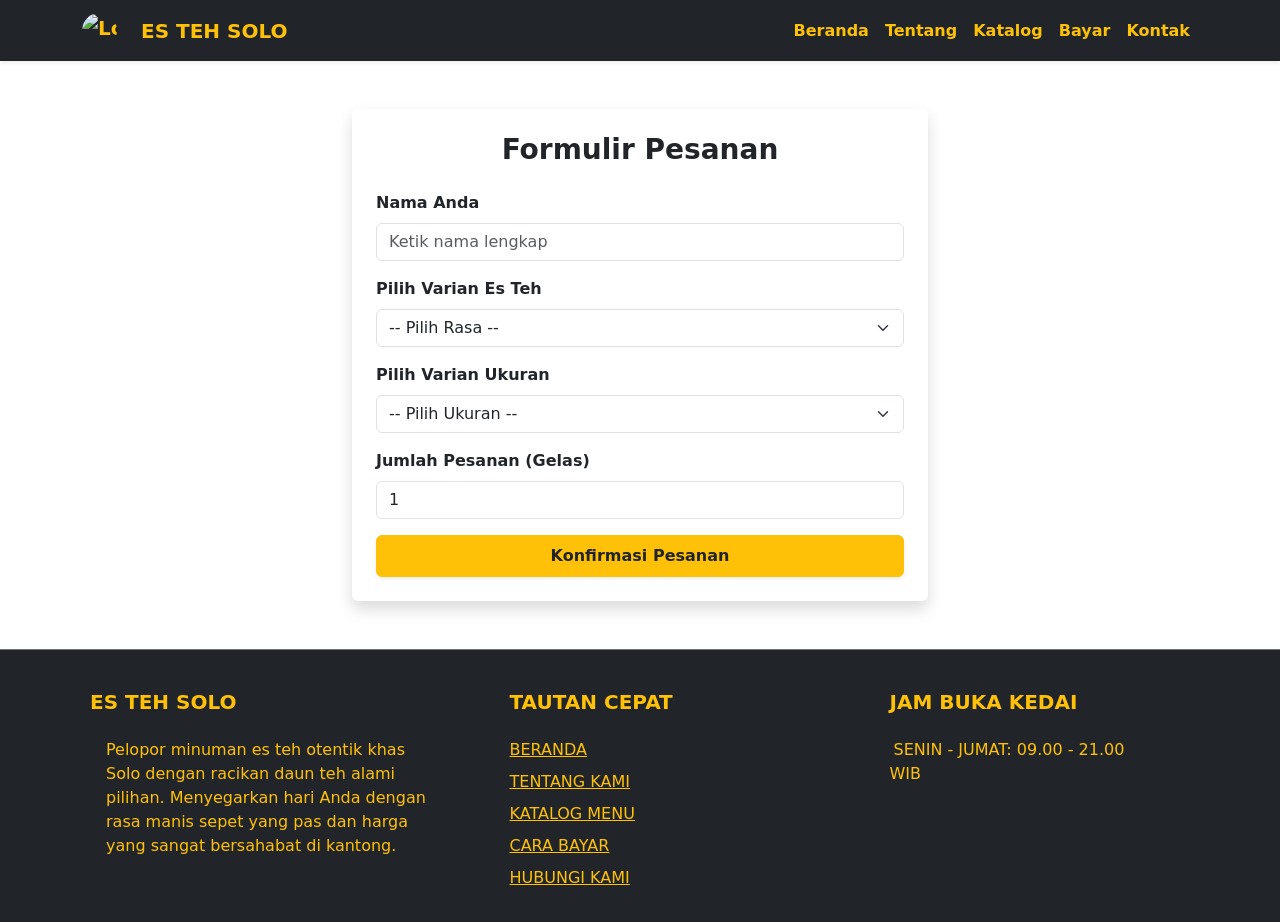
==== bayar.html @ f08ebd91 "Add files via upload" ====
<!DOCTYPE html>
<html lang="id">

<head>
    <meta charset="UTF-8">
    <meta name="viewport" content="width=device-width, initial-scale=1.0">
    <title>ES TEH SOLO</title>

    <!-- Bootstrap -->
    <link href="https://cdn.jsdelivr.net/npm/bootstrap@5.3.2/dist/css/bootstrap.min.css" rel="stylesheet">
</head>

<body class="d-flex flex-column min-vh-100">
    <!-- Header -->
    <nav class="navbar navbar-expand-lg navbar-dark bg-dark sticky-top shadow-sm">
        <div class="container">
            <!-- logo / nama brand -->
            <a class="navbar-brand fw-bold text-warning d-flex align-items-center" href="index.html">
                <img src="Leonida_Keys_01.1af17390.jpg" alt="Logo Es Teh Solo" width="35" height="35"
                    class="d-inline-block align-top rounded-circle me-4">
                ES TEH SOLO
            </a>


            <button class="navbar-toggler" type="button" data-bs-toggle="collapse" data-bs-target="#navbarNavSolo">
                <span class="navbar-toggler-icon"></span>
            </button>

            <div class="collapse navbar-collapse" id="navbarNavSolo">
                <ul class="navbar-nav ms-auto">
                    <li class="nav-item"><a class="nav-link active link-warning fw-semibold"
                            href="index.html">Beranda</a></li>
                    <li class="nav-item"><a class="nav-link link-warning fw-semibold" href="tentang.html">Tentang</a>
                    </li>
                    <li class="nav-item"><a class="nav-link link-warning fw-semibold" href="katalog.html">Katalog</a>
                    </li>
                    <li class="nav-item"><a class="nav-link link-warning fw-semibold" href="bayar.html">Bayar</a></li>
                    <li class="nav-item"><a class="nav-link link-warning fw-semibold" href="kontak.html">Kontak</a></li>
                </ul>
            </div>
        </div>
    </nav>

    <main class="container my-5 flex-grow-1" style="max-width: 600px;">
        <div class="card shadow border-0 p-4">
            <h3 class="fw-bold mb-4 text-center text-dark">Formulir Pesanan</h3>

            <!-- Notifikasi Sukses JavaScript -->
            <div id="notifSukses"></div>

            <form id="formTeh">
                <div class="mb-3">
                    <label for="namaPembeli" class="form-label fw-bold">Nama Anda</label>
                    <input type="text" class="form-control" id="namaPembeli" required placeholder="Ketik nama lengkap">
                </div>

                <div class="mb-3">
                    <label for="pilihMenu" class="form-label fw-bold">Pilih Varian Es Teh</label>
                    <select class="form-select" id="pilihMenu" required>
                        <option value="" disabled selected>-- Pilih Rasa --</option>
                        <option value="Es Teh Original">Es Teh Original</option>
                        <option value="Es Lemon Tea">Es Lemon Tea</option>
                        <option value="Es Teh Susu">Es Teh Susu</option>
                        <option value="Es Teh Milo">Es Teh Milo (best seller)</option>
                        <option value="Es Teh Kampoel">Es Teh Kampoel</option>
                        <option value="Es Teh Matcha">Es Teh Matcha</option>
                        <option value="Es Teh Beng Beng">Es Teh Beng Beng</option>
                        <option value="Es Teh Tarik">Es Teh Tarik</option>
                        <option value="Es Teh Chocolatos">Es Teh Chocolatos</option>
                        <option value="Es Nutrisari">Es Nutrisari</option>
                        <option value="Es Teh Susu Coklat">Es Teh Susu Coklat</option>
                        <option value="Es Teh Chocolatos Matcha">Es Teh Chocolatos Matcha</option>
                        <option value="Es Teh Chocolatos Taro">Es Teh Chocolatos Taro</option>
                        <option value="Es Teh Leci">Es Teh Leci</option>
                    </select>
                </div>

                <!-- SUB MENU NUTRISARI -->
                <div class="mb-3 d-none" id="subNutrisari">
                    <label for="pilihRasaNutrisari" class="form-label fw-bold text-orange" style="color: #ff6600;">Pilih
                        Varian Rasa Nutrisari</label>
                    <select class="form-select" id="pilihRasaNutrisari">
                        <option value="" disabled selected>-- Pilih Rasa Nutrisari --</option>
                        <option value="Jeruk Peras">Jeruk Peras</option>
                        <option value="Florida Orange">Florida Orange</option>
                        <option value="Sweet Guava">Sweet Guava</option>
                        <option value="Mangga Gandaria">Mangga Gandaria</option>
                        <option value="Blewah">Blewah</option>
                        <option value="Jeruk Maroko">Jeruk Maroko</option>
                        <option value="Lychee Tea">Lychee Tea</option>
                        <option value="Jeruk Nipis">Jeruk Nipis</option>
                        <option value="Jeruk Bali">Jeruk Bali</option>
                        <option value="Markisa">Markisa</option>
                        <option value="Es Cincau">Es Cincau</option>
                        <option value="Anggur">Anggur</option>
                        <option value="Lemon Tea">Lemon Tea</option>
                        <option value="Milky Orange">Milky Orange</option>
                        <option value="Jaja Orange">Jaja Orange</option>
                    </select>
                </div>

                <div class="mb-3">
                    <label for="pilihukuran" class="form-label fw-bold">Pilih Varian Ukuran</label>
                    <select class="form-select" id="pilihukuran" required>
                        <option value="" disabled selected>-- Pilih Ukuran --</option>
                        <option value="Kecil">Kecil (Rp.3000)</option>
                        <option value="Sedang">Sedang (Rp.5000)</option>
                        <option value="Jumbo">Jumbo (Rp.6000)</option>
                    </select>
                </div>
                <div class="mb-3">
                    <label for="jumlahGelas" class="form-label fw-bold">Jumlah Pesanan (Gelas)</label>
                    <input type="number" class="form-control" id="jumlahGelas" min="1" value="1" required>
                </div>
                <!-- KODE BARU -->
                <button type="submit" class="btn btn-warning text-dark w-100 py-2 fw-bold shadow-sm">Konfirmasi
                    Pesanan</button>
                <a id="linkWA" href="#" target="_blank" class="d-none">Link WA</a>
            </form>
        </div>
    </main>

    <!-- Java Script -->
    <script>
    const pilihMenu = document.getElementById('pilihMenu');
    const subNutrisari = document.getElementById('subNutrisari');
    const pilihRasaNutrisari = document.getElementById('pilihRasaNutrisari');

    pilihMenu.addEventListener('change', function () {
        if (this.value === 'Es Nutrisari') {
            subNutrisari.classList.remove('d-none');
            pilihRasaNutrisari.setAttribute('required', 'required');
        } else {
            subNutrisari.classList.add('d-none');
            pilihRasaNutrisari.removeAttribute('required');
            pilihRasaNutrisari.value = "";
        }
    });

    document.getElementById('formTeh').addEventListener('submit', function (e) {
        
        const nama = document.getElementById('namaPembeli').value;
        let menu = document.getElementById('pilihMenu').value;
        const jumlah = document.getElementById('jumlahGelas').value;
        const ukuran = document.getElementById('pilihukuran').value;

        if (menu === 'Es Nutrisari') {
            const rasaNutrisari = pilihRasaNutrisari.value;
            menu = `Es Nutrisari (${rasaNutrisari})`;
        }

        const nomorPenjual = "6285764900632"; 
        const teksPesan = encodeURIComponent(`Halo Es Teh Solo, saya ingin memesan:\n\n` +
                          `• Nama: ${nama}\n` +
                          `• Varian: ${menu}\n` +
                          `• Ukuran: ${ukuran}\n` +
                          `• Jumlah: ${jumlah} Gelas\n\n` +
                          `Mohon segera diproses, terima kasih!`);

        this.action = `https://whatsapp.com{nomorPenjual}&text=${teksPesan}`;
    });
</script>

    <!-- FOOTER -->
    <footer class="bg-dark text-white pt-5 pb-4 mt-auto border-top border-secondary">
        <div class="container">
            <div class="row g-4">

                <!-- Kolom 1 -->
                <div class="col-md-4 col-lg-4 col-xl-4 mt-3">
                    <h5 class="text-uppercase mb-4 fw-bold text-warning text-start">
                        <i class="bi bi-cup-straw me-2"></i>Es Teh Solo
                    </h5>
                    <p class="text-start ps-4 text-normal mb-4 text-warning">
                        Pelopor minuman es teh otentik khas Solo dengan racikan daun teh alami pilihan. Menyegarkan hari
                        Anda dengan rasa manis sepet yang pas dan harga yang sangat bersahabat di kantong.
                    </p>
                </div>

                <!-- Kolom 2 -->
                <div class="col-md-3 col-lg-3 col-xl-3 mx-auto mt-3">
                    <h5 class="text-uppercase mb-4 fw-bold text-warning">Tautan Cepat</h5>
                    <p class="mb-2"><a href="index.html" class="text-uppercase mb-4 text-warning">Beranda</a></p>
                    <p class="mb-2"><a href="tentang.html" class="text-uppercase mb-4 text-warning">Tentang
                            Kami</a></p>
                    <p class="mb-2"><a href="katalog.html" class="text-uppercase mb-4 text-warning">Katalog
                            Menu</a></p>
                    <p class="mb-2"><a href="bayar.html" class="text-uppercase mb-4 text-warning">Cara Bayar</a>
                    </p>
                    <p class="mb-2"><a href="kontak.html" class="text-uppercase mb-4 text-warning">Hubungi Kami</a>
                    </p>
                </div>

                <!-- Kolom 3 -->
                <div class="col-md-4 col-lg-3 col-xl-3 mx-auto mt-3">
                    <h5 class="text-uppercase mb-4 fw-bold text-warning">Jam Buka Kedai</h5>
                    <p class="text-uppercase mb-4 text-warning"><i class="bi bi-clock me-1"></i>Senin - Jumat: 09.00 -
                        21.00 WIB
                    </p>
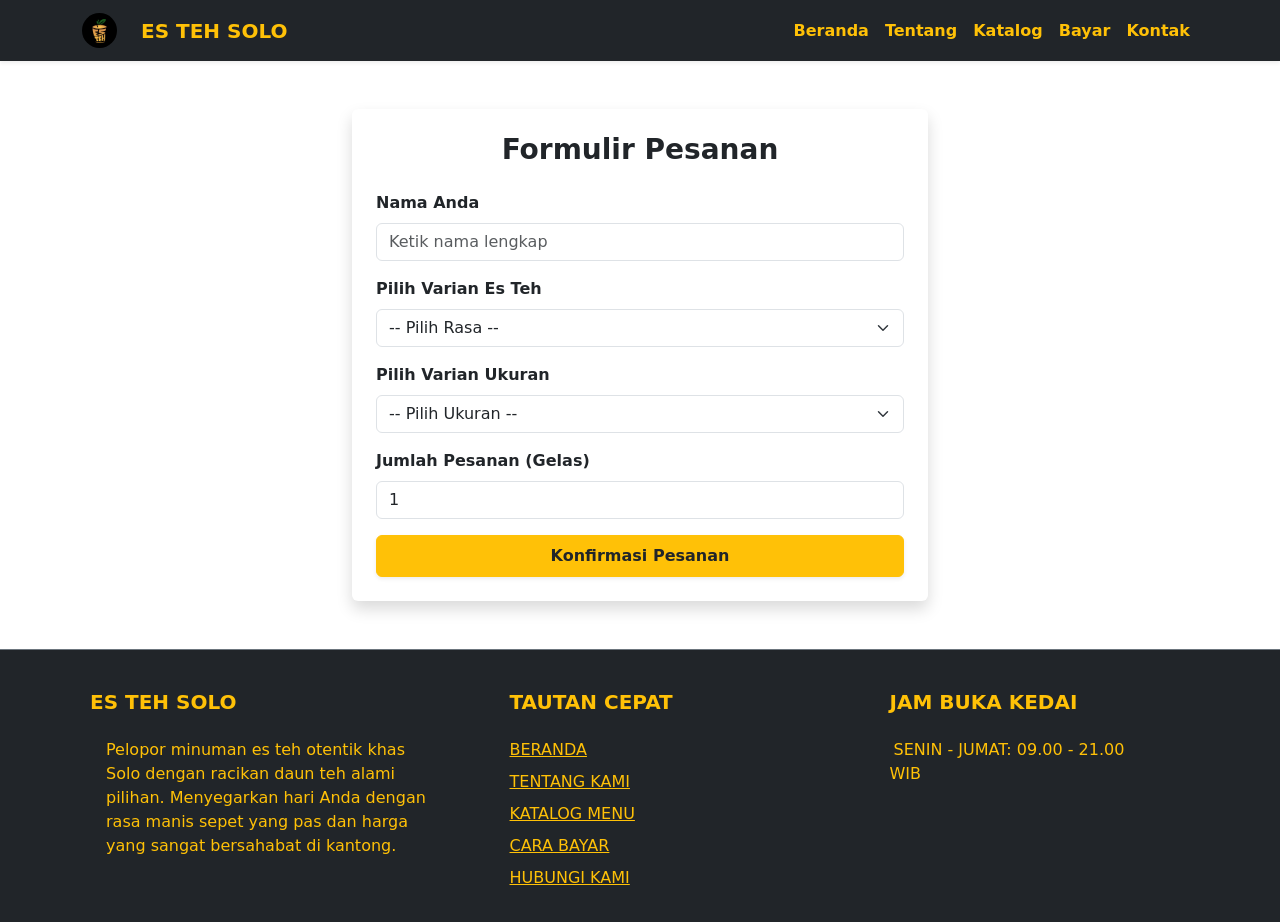
==== commit 0a8974df: "Add files via upload" ====
--- a/bayar.html
+++ b/bayar.html
@@ -8,6 +8,7 @@
 
     <!-- Bootstrap -->
     <link href="https://cdn.jsdelivr.net/npm/bootstrap@5.3.2/dist/css/bootstrap.min.css" rel="stylesheet">
+    <link rel="stylesheet" href="image/">
 </head>
 
 <body class="d-flex flex-column min-vh-100">
@@ -16,7 +17,7 @@
         <div class="container">
             <!-- logo / nama brand -->
             <a class="navbar-brand fw-bold text-warning d-flex align-items-center" href="index.html">
-                <img src="Leonida_Keys_01.1af17390.jpg" alt="Logo Es Teh Solo" width="35" height="35"
+                <img src="image/loteh.jpg" alt="Logo Es Teh Solo" width="35" height="35"
                     class="d-inline-block align-top rounded-circle me-4">
                 ES TEH SOLO
             </a>
